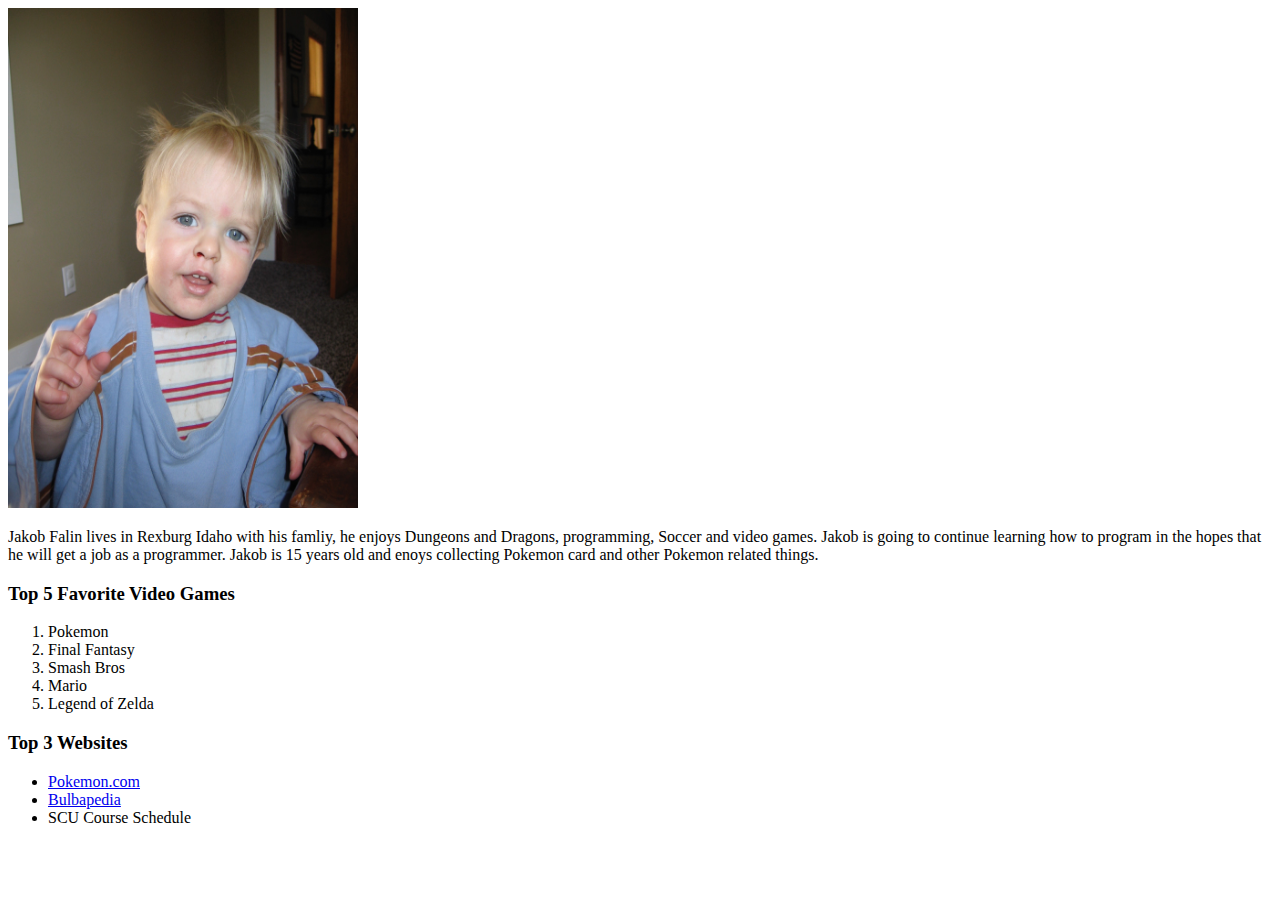
==== biopage.html @ 677713c2 "Made a bio page website for an assignment" ====
<!DOCTYPE html>
<html>
<head>
	<title>About Jakob Falin</title>
</head>
<body>

	<img src="./Pictures/Jakob.jpg" alt="A picture of Jakob" title="This is Jakob present day." width="350" height="500">
	<p>Jakob Falin lives in Rexburg Idaho with his famliy, he enjoys Dungeons and Dragons, programming, Soccer and video games.
	Jakob is going to continue learning how to program in the hopes that he will get a job as a programmer.
	Jakob is 15 years old and enoys collecting Pokemon card and other Pokemon related things.</p>
	<h3>Top 5 Favorite Video Games</h3>
	<ol>
		<li>Pokemon</li>
		<li>Final Fantasy</li>
		<li>Smash Bros</li>
		<li>Mario</li>
		<li>Legend of Zelda</li>
	</ol>
	<h3>Top 3 Websites</h3>
	<ul>
		<li><a href="https://www.pokemon.com/us/">Pokemon.com</a></li>
		<li><a href="https://bulbapedia.bulbagarden.net/wiki/Main_Page">Bulbapedia</a></li>
		<li><a href="https://svu-falin.github.io/csc223/schedule.html"></a>SCU Course Schedule</li>
	</ul>
</body>
</html>
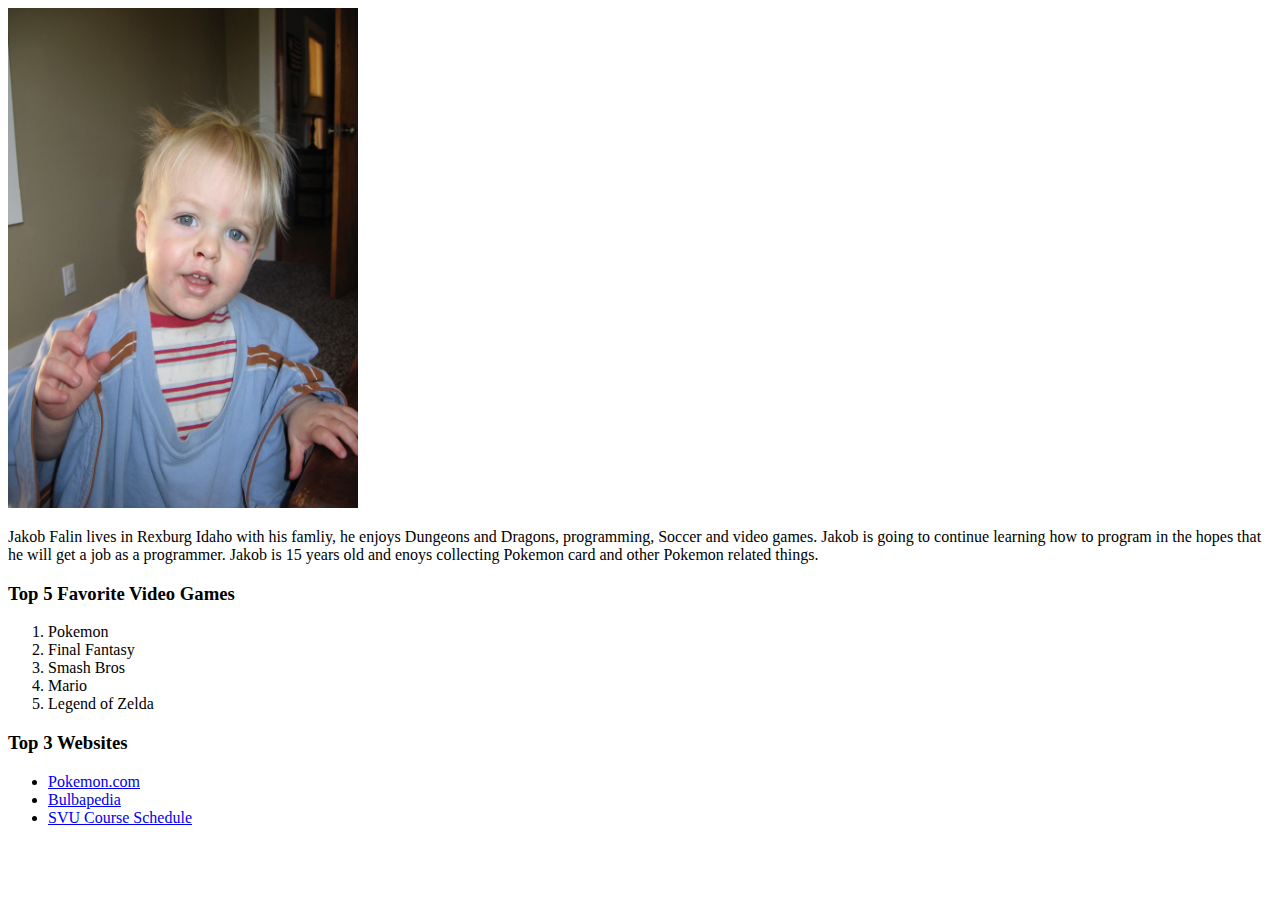
==== commit a4c260a5: "Fixed a bug so that the link would work?" ====
--- a/biopage.html
+++ b/biopage.html
@@ -21,7 +21,7 @@
 	<ul>
 		<li><a href="https://www.pokemon.com/us/">Pokemon.com</a></li>
 		<li><a href="https://bulbapedia.bulbagarden.net/wiki/Main_Page">Bulbapedia</a></li>
-		<li><a href="https://svu-falin.github.io/csc223/schedule.html"></a>SCU Course Schedule</li>
+		<li><a href="https://svu-falin.github.io/csc223/schedule.html">SVU Course Schedule</a></li>
 	</ul>
 </body>
 </html>
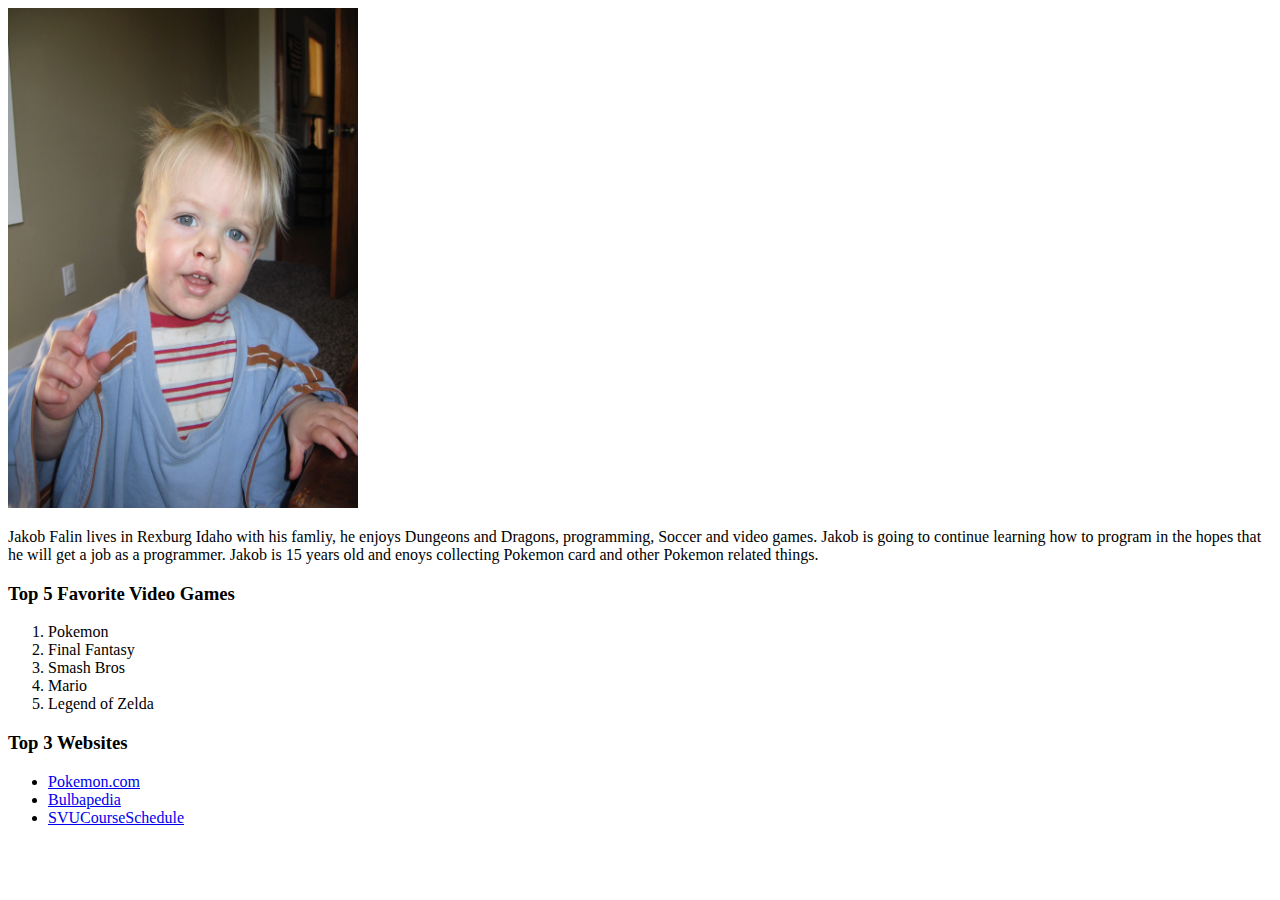
==== commit 77fe9a1f: "UUUUUUUUUUUGGGGGGHHHHHH" ====
--- a/biopage.html
+++ b/biopage.html
@@ -21,7 +21,7 @@
 	<ul>
 		<li><a href="https://www.pokemon.com/us/">Pokemon.com</a></li>
 		<li><a href="https://bulbapedia.bulbagarden.net/wiki/Main_Page">Bulbapedia</a></li>
-		<li><a href="https://svu-falin.github.io/csc223/schedule.html">SVU Course Schedule</a></li>
+		<li><a href="https://svu-falin.github.io/csc223/schedule.html">SVUCourseSchedule</a></li>
 	</ul>
 </body>
 </html>
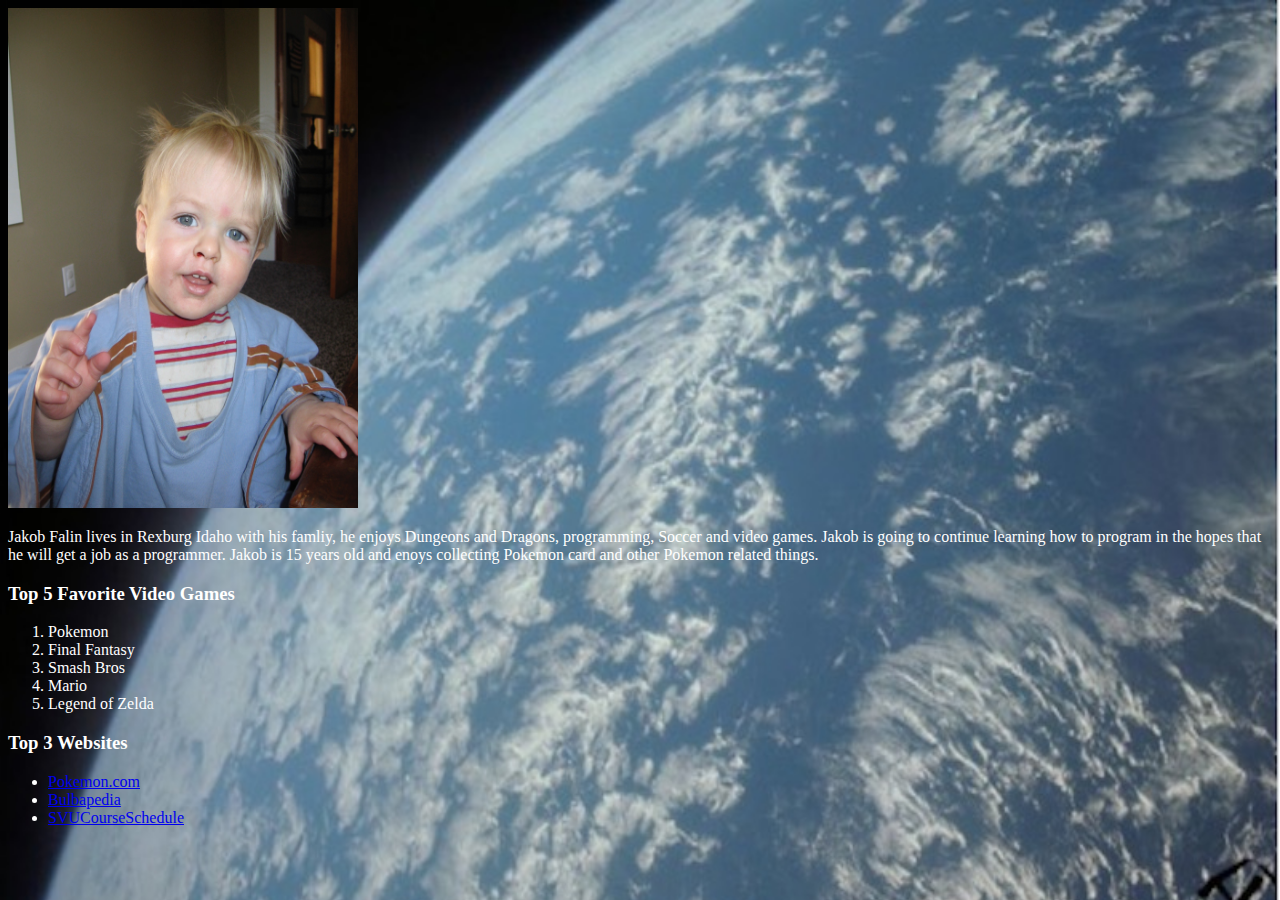
==== commit f1b3e009: "finished an assignment for papa" ====
--- a/biopage.html
+++ b/biopage.html
@@ -2,6 +2,7 @@
 <html>
 <head>
 	<title>About Jakob Falin</title>
+	<link rel="stylesheet" type="text/css" href="./style.css">
 </head>
 <body>
 
--- a/style.css
+++ b/style.css
@@ -0,0 +1,15 @@
+p, ol, ul,form  {
+	font-family: cursive
+
+}
+ul, ol, p, form {
+	color: white
+}
+h1, h2, h3, h4, h5, h6 {
+	color: white
+}
+body {
+	background-image: url(./Pictures/earth.jpg);
+	background-size: cover;
+
+}
